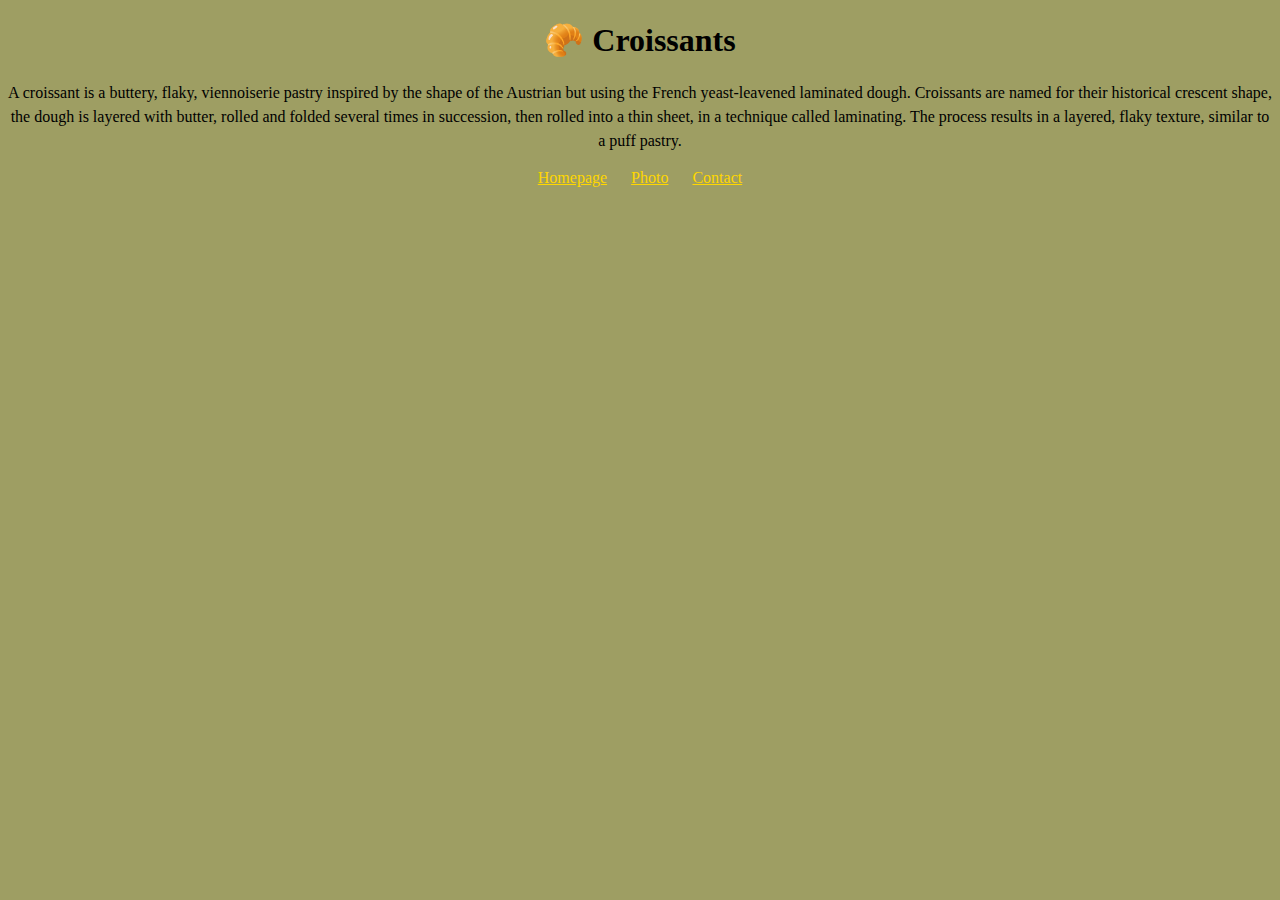
==== index.html @ 44d13f08 "created multiple pages for croissants with links,css and image" ====
<!DOCTYPE html>
<html lang="en">
  <head>
    <meta charset="UTF-8" />
    <meta http-equiv="X-UA-Compatible" content="IE=edge" />
    <meta name="viewport" content="width=device-width, initial-scale=1.0" />
    <title>Croissant Homepage</title>
    <link rel="stylesheet" href="styles/style.css" />
  </head>
  <body>
    <h1>🥐 Croissants</h1>
    <p>
      A croissant is a buttery, flaky, viennoiserie pastry inspired by the shape
      of the Austrian but using the French yeast-leavened laminated dough.
      Croissants are named for their historical crescent shape, the dough is
      layered with butter, rolled and folded several times in succession, then
      rolled into a thin sheet, in a technique called laminating. The process
      results in a layered, flaky texture, similar to a puff pastry.
    </p>

    <footer>
      <a href="/">Homepage</a>
      <a href="/photo.html">Photo</a>
      <a href="/contact.html">Contact</a>
    </footer>
  </body>
</html>
---- styles/style.css ----
body {
  background: rgb(158, 158, 99);
}

h1,
p {
  text-align: center;
}

p {
  line-height: 1.5;
}

footer {
  text-align: center;
}

footer a {
  margin: 0 10px;
  color: gold;
}
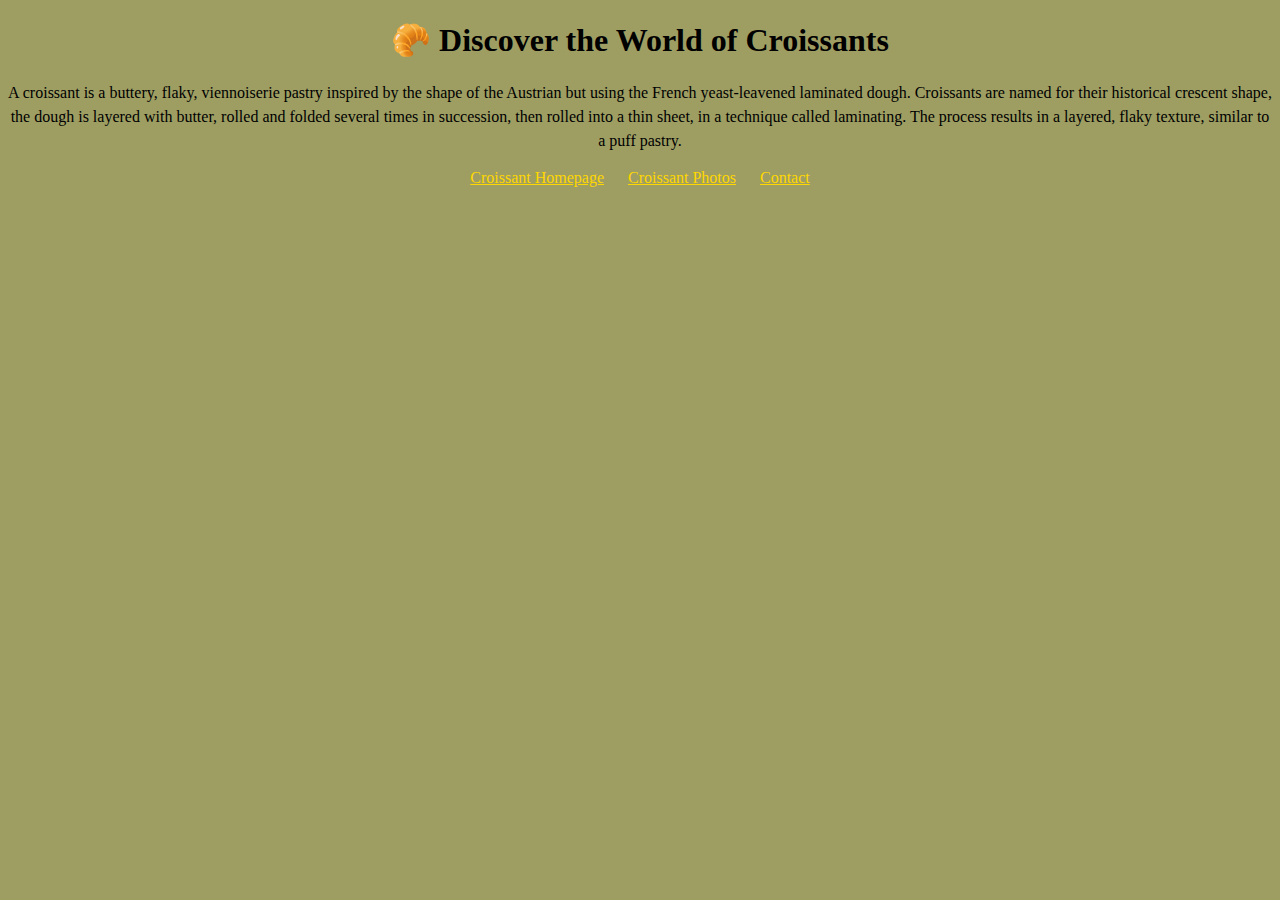
==== commit 998f6a4a: "made homepage seo-friendly" ====
--- a/index.html
+++ b/index.html
@@ -4,11 +4,19 @@
     <meta charset="UTF-8" />
     <meta http-equiv="X-UA-Compatible" content="IE=edge" />
     <meta name="viewport" content="width=device-width, initial-scale=1.0" />
-    <title>Croissant Homepage</title>
+    <meta
+      name="description"
+      content="Discover the irresistible taste of buttery and flaky croissants. Learn about the history, ingredients, and baking techniques that make croissants a culinary delight. Visit our Croissant Homepage for more information."
+    />
+
+    <title>
+      Croissants - Butter, Flaky Pastry Delights | Croissant Homepage
+    </title>
+
     <link rel="stylesheet" href="styles/style.css" />
   </head>
   <body>
-    <h1>🥐 Croissants</h1>
+    <h1>🥐 Discover the World of Croissants</h1>
     <p>
       A croissant is a buttery, flaky, viennoiserie pastry inspired by the shape
       of the Austrian but using the French yeast-leavened laminated dough.
@@ -19,8 +27,8 @@
     </p>
 
     <footer>
-      <a href="/">Homepage</a>
-      <a href="/photo.html">Photo</a>
+      <a href="/">Croissant Homepage</a>
+      <a href="/photo.html">Croissant Photos</a>
       <a href="/contact.html">Contact</a>
     </footer>
   </body>
--- a/styles/style.css
+++ b/styles/style.css
@@ -19,3 +19,10 @@
   margin: 0 10px;
   color: gold;
 }
+
+.croissant-img {
+  width: 400px;
+  border-radius: 10px;
+  display: block;
+  margin: 30px auto;
+}
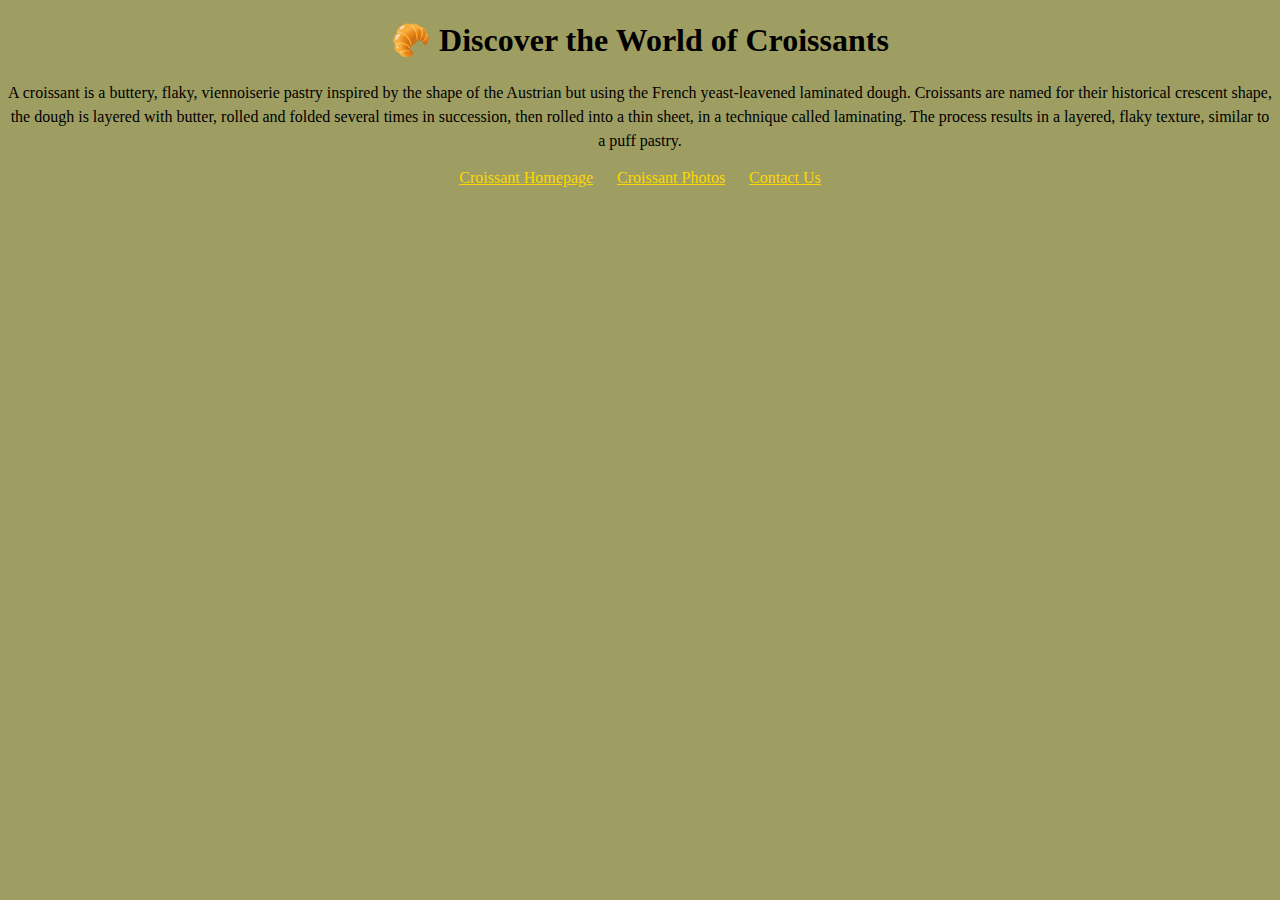
==== commit 8a7893bf: "made photo page  seo-friendly" ====
--- a/index.html
+++ b/index.html
@@ -29,7 +29,7 @@
     <footer>
       <a href="/">Croissant Homepage</a>
       <a href="/photo.html">Croissant Photos</a>
-      <a href="/contact.html">Contact</a>
+      <a href="/contact.html">Contact Us</a>
     </footer>
   </body>
 </html>
